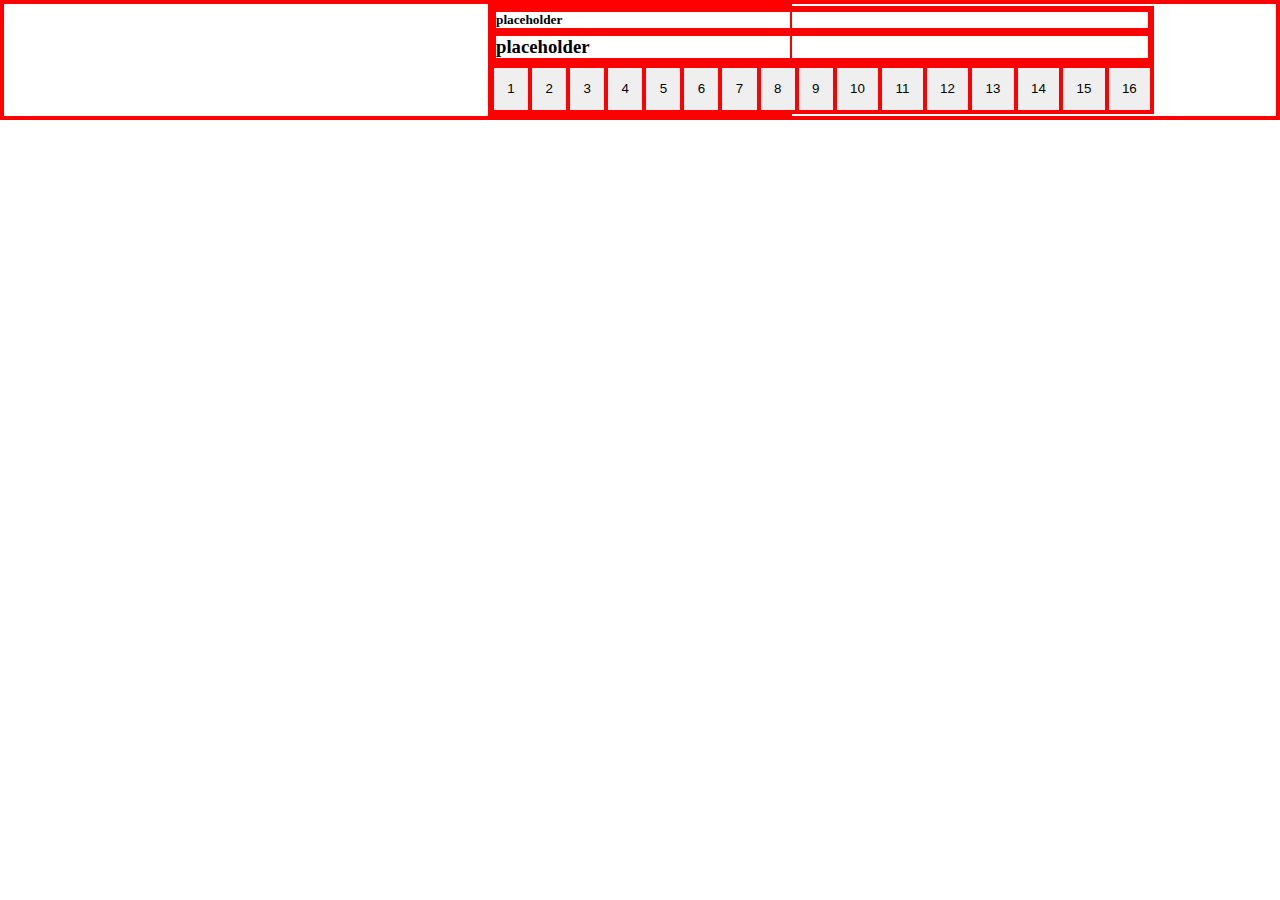
==== calculator.html @ 37c22c61 "..." ====
<!DOCTYPE html>
<html lang="en">

<head>
    <meta charset="UTF-8">
    <meta http-equiv="X-UA-Compatible" content="IE=edge">
    <meta name="viewport" content="width=device-width, initial-scale=1.0">
    <script src="script.js" defer></script>
    <link rel="stylesheet" href="style.css">
    <title>Document</title>
</head>

<body>
    <div class="container">
        <div class="screen">
            <div class="lasOperation"><h5>placeholder</h5></div>
            <div class="currentOperation"><h3>placeholder</h3></div>
        </div>
        <div class="buttonsMap">
            <button>1</button>
            <button>2</button>
            <button>3</button>
            <button>4</button>
            <button>5</button>
            <button>6</button>
            <button>7</button>
            <button>8</button>
            <button>9</button>
            <button>10</button>
            <button>11</button>
            <button>12</button>
            <button>13</button>
            <button>14</button>
            <button>15</button>
            <button>16</button>
        </div>

    </div>
</body>

</html>
---- style.css ----
*{
    border: 2px solid red;
    margin: 0;
    padding: 0;
}

body{
    display: flex;
    justify-content: center;
    align-content: center;
}

.container{
    max-width: 300px;
    display: flex;
    flex-direction: column;
    flex-wrap: wrap;
}

.screen{
    display: flex;
    flex-direction: column;
}

.buttonsMap{
    display: flex;
    

    
}
button{
    padding: 1em;
}
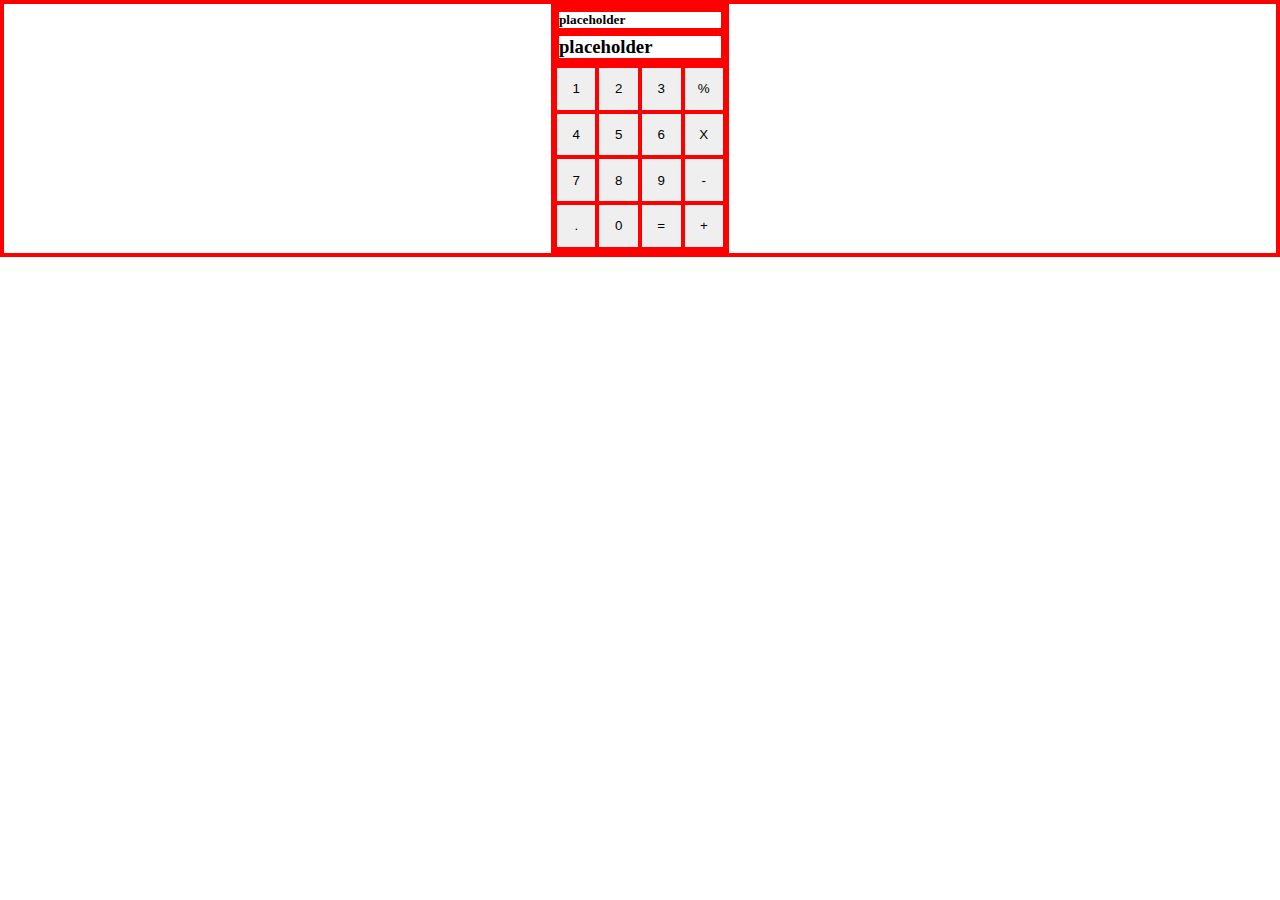
==== commit 02e35485: "calculator html buttons completed." ====
--- a/calculator.html
+++ b/calculator.html
@@ -20,19 +20,19 @@
             <button>1</button>
             <button>2</button>
             <button>3</button>
+            <button>%</button>
             <button>4</button>
             <button>5</button>
             <button>6</button>
+            <button>X</button>
             <button>7</button>
             <button>8</button>
             <button>9</button>
-            <button>10</button>
-            <button>11</button>
-            <button>12</button>
-            <button>13</button>
-            <button>14</button>
-            <button>15</button>
-            <button>16</button>
+            <button>-</button>
+            <button>.</button>
+            <button>0</button>
+            <button>=</button>
+            <button>+</button>
         </div>
 
     </div>
--- a/style.css
+++ b/style.css
@@ -23,7 +23,8 @@
 }
 
 .buttonsMap{
-    display: flex;
+    display: grid;
+    grid-template-columns: repeat(4, 1fr);
     
 
     
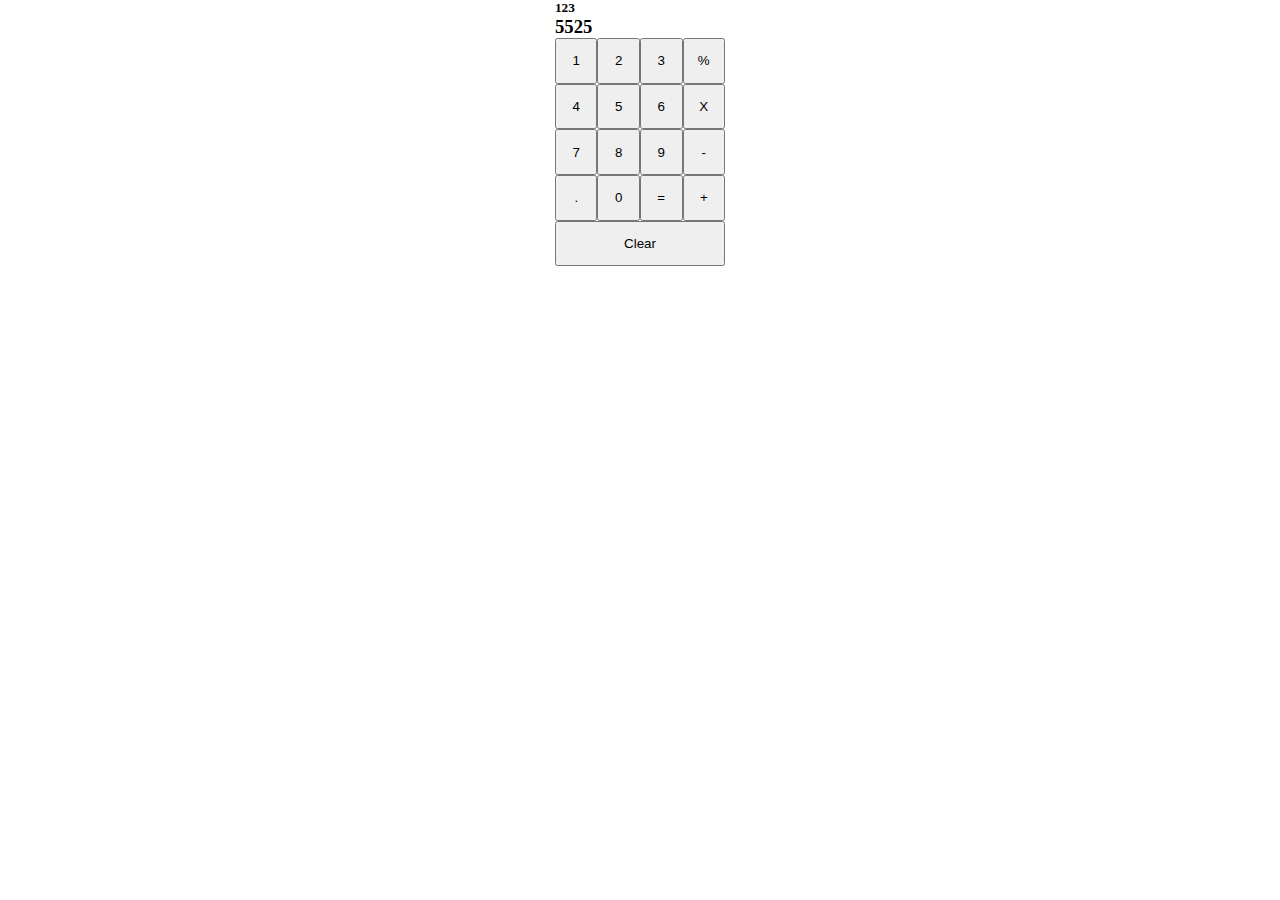
==== commit bdd78691: "buttons working" ====
--- a/calculator.html
+++ b/calculator.html
@@ -13,9 +13,14 @@
 <body>
     <div class="container">
         <div class="screen">
-            <div class="lasOperation"><h5>placeholder</h5></div>
-            <div class="currentOperation"><h3>placeholder</h3></div>
+            <div class="lasOperation">
+                <h5>123</h5>
+            </div>
+            <div class="currentOperation">
+                <h3>5525</h3>
+            </div>
         </div>
+
         <div class="buttonsMap">
             <button>1</button>
             <button>2</button>
@@ -34,7 +39,7 @@
             <button>=</button>
             <button>+</button>
         </div>
-
+        <button class="clear">Clear</button>
     </div>
 </body>
 
--- a/style.css
+++ b/style.css
@@ -1,5 +1,4 @@
 *{
-    border: 2px solid red;
     margin: 0;
     padding: 0;
 }
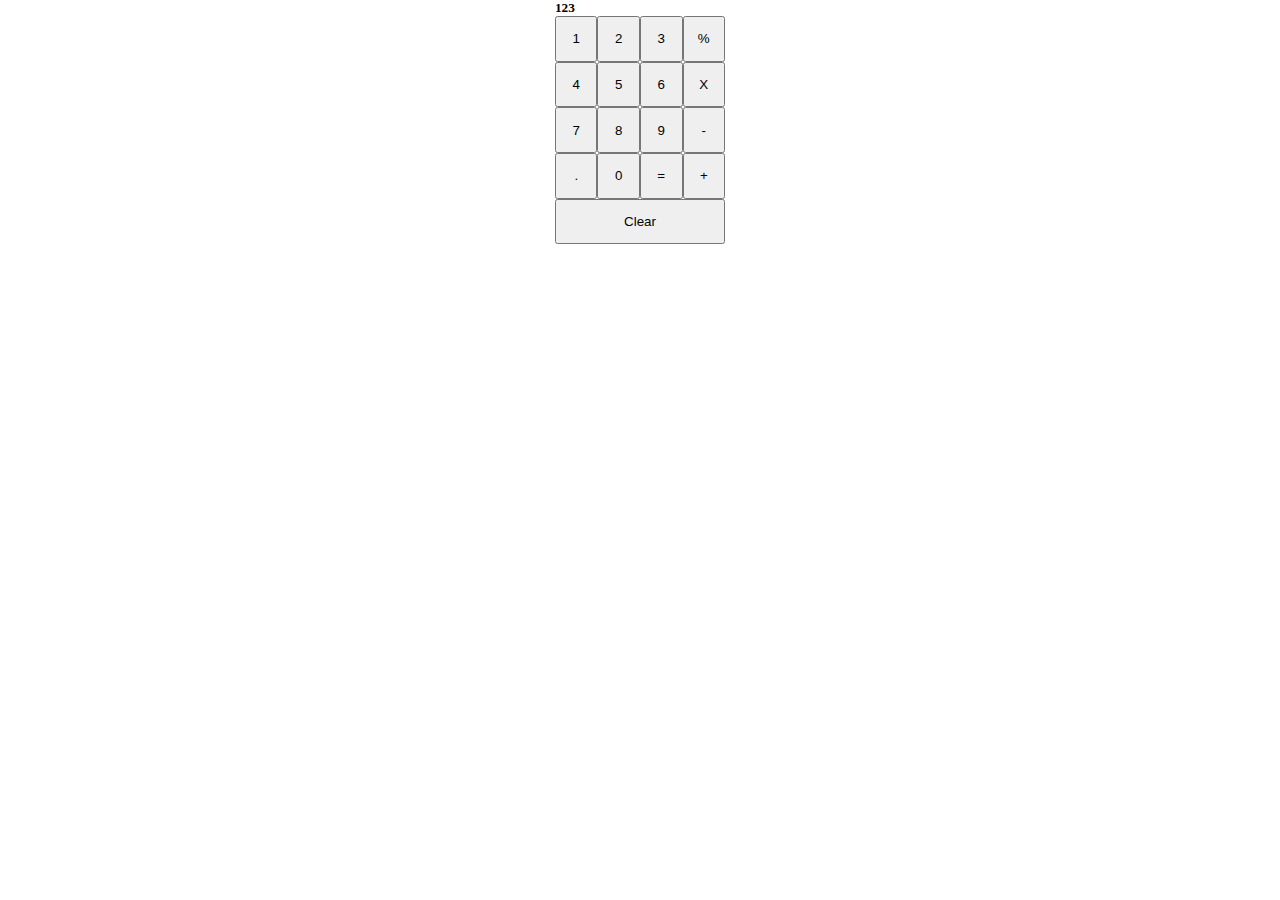
==== commit 8d153181: "buttons sorted" ====
--- a/calculator.html
+++ b/calculator.html
@@ -17,29 +17,29 @@
                 <h5>123</h5>
             </div>
             <div class="currentOperation">
-                <h3>5525</h3>
+                <h3></h3>
             </div>
         </div>
 
         <div class="buttonsMap">
-            <button>1</button>
-            <button>2</button>
-            <button>3</button>
-            <button>%</button>
-            <button>4</button>
-            <button>5</button>
-            <button>6</button>
-            <button>X</button>
-            <button>7</button>
-            <button>8</button>
-            <button>9</button>
-            <button>-</button>
-            <button>.</button>
-            <button>0</button>
-            <button>=</button>
-            <button>+</button>
+            <button class="numberBtn">1</button>
+            <button class="numberBtn">2</button>
+            <button class="numberBtn">3</button>
+            <button class="operateBtn">%</button>
+            <button class="numberBtn">4</button>
+            <button class="numberBtn">5</button>
+            <button class="numberBtn">6</button>
+            <button class="operateBtn">X</button>
+            <button class="numberBtn">7</button>
+            <button class="numberBtn">8</button>
+            <button class="numberBtn">9</button>
+            <button class="operateBtn">-</button>
+            <button class="numberBtn">.</button>
+            <button class="numberBtn">0</button>
+            <button class="equalsBtn">=</button>
+            <button class="operateBtn">+</button>
         </div>
-        <button class="clear">Clear</button>
+        <button class="clearBtn">Clear</button>
     </div>
 </body>
 
--- a/style.css
+++ b/style.css
@@ -1,6 +1,7 @@
 *{
     margin: 0;
     padding: 0;
+    box-sizing: border-box;
 }
 
 body{
@@ -24,9 +25,10 @@
 .buttonsMap{
     display: grid;
     grid-template-columns: repeat(4, 1fr);
-    
+}
 
-    
+.currentOperation{
+    max-height: 1em;
 }
 button{
     padding: 1em;
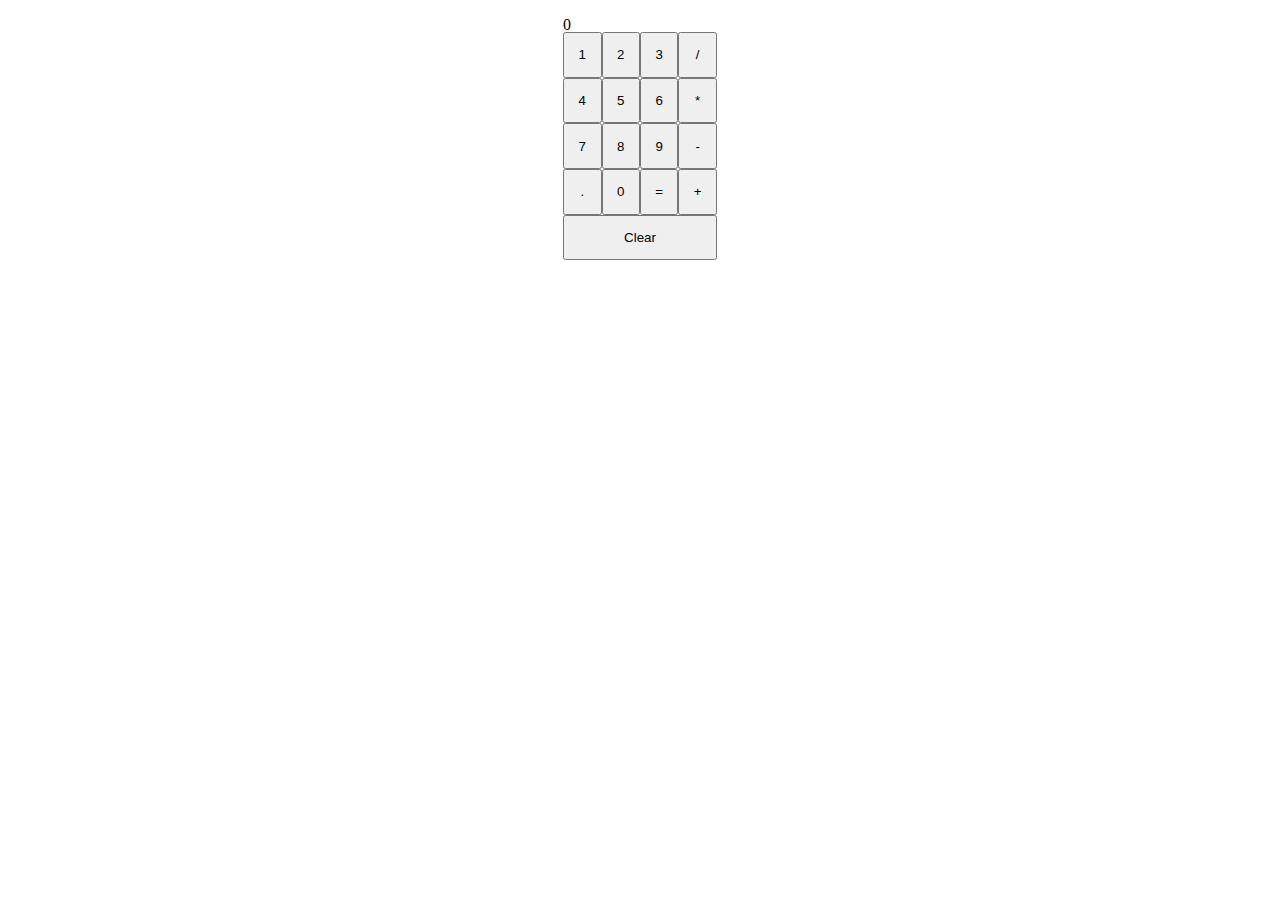
==== commit d70e92cd: "calculator working with operators." ====
--- a/calculator.html
+++ b/calculator.html
@@ -13,23 +13,19 @@
 <body>
     <div class="container">
         <div class="screen">
-            <div class="lasOperation">
-                <h5>123</h5>
-            </div>
-            <div class="currentOperation">
-                <h3></h3>
-            </div>
+            <div class="lastOperation"></div>
+            <div class="currentOperation">0</div>
         </div>
 
         <div class="buttonsMap">
             <button class="numberBtn">1</button>
             <button class="numberBtn">2</button>
             <button class="numberBtn">3</button>
-            <button class="operateBtn">%</button>
+            <button class="operateBtn">/</button>
             <button class="numberBtn">4</button>
             <button class="numberBtn">5</button>
             <button class="numberBtn">6</button>
-            <button class="operateBtn">X</button>
+            <button class="operateBtn">*</button>
             <button class="numberBtn">7</button>
             <button class="numberBtn">8</button>
             <button class="numberBtn">9</button>
--- a/style.css
+++ b/style.css
@@ -26,6 +26,9 @@
     display: grid;
     grid-template-columns: repeat(4, 1fr);
 }
+.lastOperation{
+    height: 1em;
+}
 
 .currentOperation{
     max-height: 1em;
